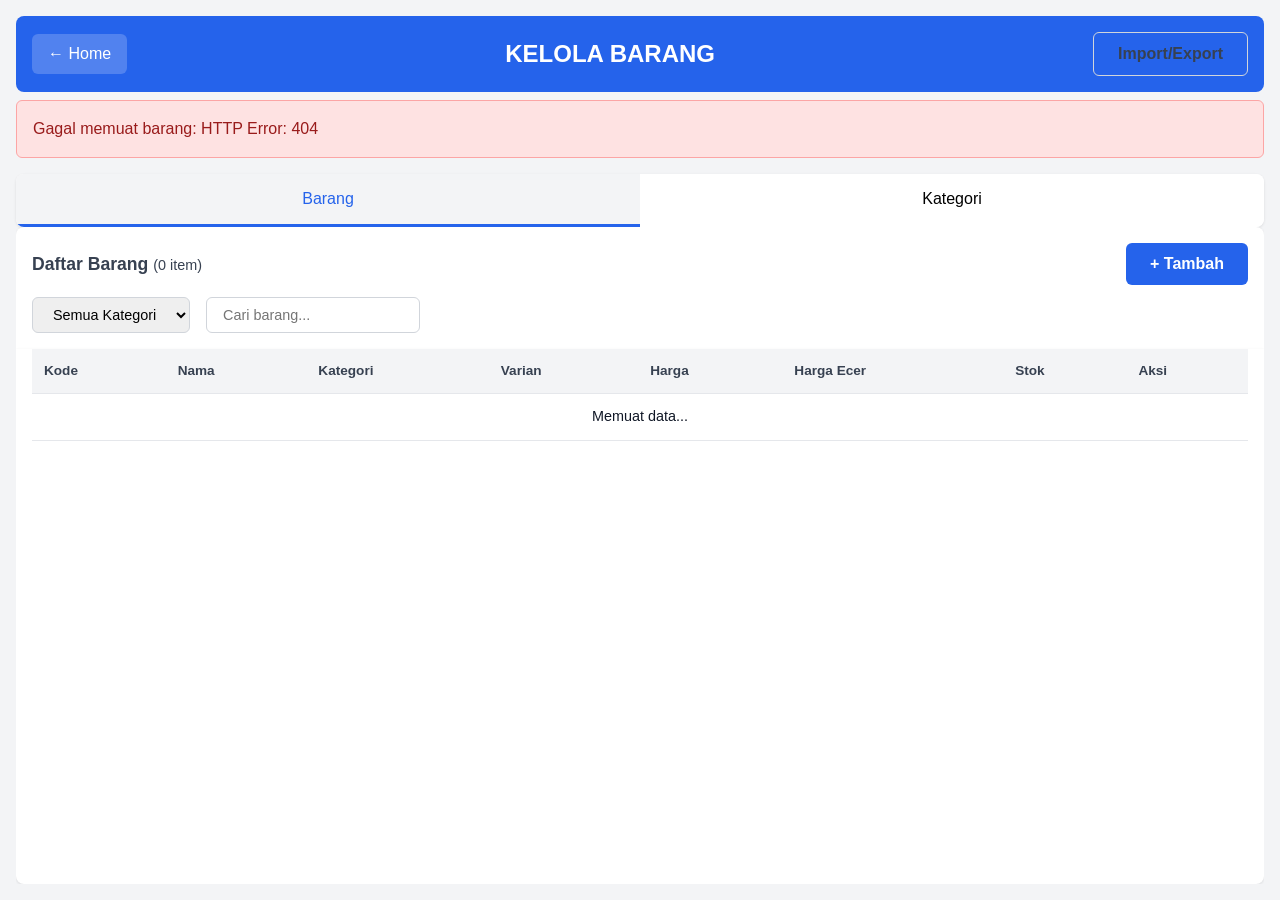
==== barang.html @ 543dd065 "Add files via upload" ====
<!DOCTYPE html>
<html lang="id">
<head>
    <meta charset="UTF-8">
    <meta name="viewport" content="width=device-width, initial-scale=1.0">
    <title>Kasir POS - Kelola Barang</title>
    <link rel="stylesheet" href="css/style.css">
</head>
<body>
    <div class="container barang-container">
        <!-- Fixed Header Section -->
        <div class="barang-fixed-header">
            <!-- Header -->
            <header>
                <div class="header-row">
                    <a href="index.html" class="btn-back">← Home</a>
                    <h1>KELOLA BARANG</h1>
                    <div class="header-actions">
                        <button class="btn btn-outline" onclick="Barang.showImportExport()">
                            Import/Export
                        </button>
                    </div>
                </div>
            </header>

            <!-- Alert Container -->
            <div id="alert-container"></div>

            <!-- Tabs -->
            <div class="tabs">
                <button class="tab-btn active" onclick="Barang.showTab('barang')">Barang</button>
                <button class="tab-btn" onclick="Barang.showTab('kategori')">Kategori</button>
            </div>
        </div>

        <!-- Tab Content: Barang -->
        <div id="tab-barang" class="tab-content barang-tab-content">
            <!-- Fixed Filter for Barang -->
            <div class="barang-tab-fixed">
                <div class="card-header">
                    <div class="card-header-row">
                        <h2>Daftar Barang <span id="barang-count" class="count-badge">(0 item)</span></h2>
                        <button class="btn btn-primary" onclick="Barang.showAddForm()">+ Tambah</button>
                    </div>
                </div>
                <!-- Filter -->
                <div class="filter-row">
                    <select id="filter-kategori" onchange="Barang.loadBarang()">
                        <option value="">Semua Kategori</option>
                    </select>
                    <input type="text" id="search-barang" placeholder="Cari barang..." oninput="Barang.filterBarang()">
                </div>
            </div>
            <!-- Scrollable Table -->
            <div class="barang-scrollable">
                <div class="table-container">
                    <table id="table-barang">
                        <thead>
                            <tr>
                                <th>Kode</th>
                                <th>Nama</th>
                                <th>Kategori</th>
                                <th>Varian</th>
                                <th>Harga</th>
                                <th>Harga Ecer</th>
                                <th>Stok</th>
                                <th>Aksi</th>
                            </tr>
                        </thead>
                        <tbody id="tbody-barang">
                            <tr><td colspan="8" class="text-center">Memuat data...</td></tr>
                        </tbody>
                    </table>
                </div>
            </div>
        </div>

        <!-- Tab Content: Kategori -->
        <div id="tab-kategori" class="tab-content barang-tab-content" style="display: none;">
            <!-- Fixed Header for Kategori -->
            <div class="barang-tab-fixed">
                <div class="card-header">
                    <div class="card-header-row">
                        <h2>Daftar Kategori</h2>
                        <button class="btn btn-primary" onclick="Barang.showAddKategori()">+ Tambah</button>
                    </div>
                </div>
            </div>
            <!-- Scrollable Table -->
            <div class="barang-scrollable">
                <div class="table-container">
                    <table id="table-kategori">
                        <thead>
                            <tr>
                                <th>ID</th>
                                <th>Nama Kategori</th>
                                <th>Aksi</th>
                            </tr>
                        </thead>
                        <tbody id="tbody-kategori">
                            <tr><td colspan="3" class="text-center">Memuat data...</td></tr>
                        </tbody>
                    </table>
                </div>
            </div>
        </div>
    </div>

    <!-- Modal: Add/Edit Barang -->
    <div id="modal-barang" class="modal" style="display: none;">
        <div class="modal-content modal-lg">
            <div class="modal-header">
                <h3 id="modal-barang-title">Tambah Barang</h3>
                <button class="modal-close" onclick="Barang.hideBarangForm()">&times;</button>
            </div>
            <div class="modal-body">
                <input type="hidden" id="barang-id">
                <div class="input-group">
                    <label>Kode Barang</label>
                    <input type="text" id="barang-kode" placeholder="Contoh: BRG001">
                </div>
                <div class="input-group">
                    <label>Nama Barang</label>
                    <input type="text" id="barang-nama" placeholder="Nama barang...">
                </div>
                <div class="input-group">
                    <label>Kategori</label>
                    <select id="barang-kategori">
                        <option value="">Pilih Kategori</option>
                    </select>
                </div>
                <div class="input-group">
                    <label>Harga (Utama)</label>
                    <input type="number" id="barang-harga" placeholder="Harga jual utama..." min="0">
                </div>
                <div class="input-group">
                    <label>Harga Ecer (Catatan Pribadi)</label>
                    <input type="number" id="barang-harga-ecer" placeholder="Harga ecer..." min="0" value="0">
                    <p class="text-muted">Harga ini hanya untuk catatan pribadi Anda</p>
                </div>
                <div class="input-group">
                    <label>Stok</label>
                    <input type="number" id="barang-stok" placeholder="Stok..." min="0" value="0">
                </div>
                
                <!-- Variant Section (visible only when adding new product) -->
                <div id="varian-section-add" class="varian-add-section" style="display: none;">
                    <hr>
                    <h4>Tambah Varian (Opsional)</h4>
                    <p class="text-muted">Tambahkan varian jika produk ini memiliki beberapa ukuran/jenis</p>
                    
                    <div id="varian-list-add">
                        <!-- Dynamic variant inputs will be added here -->
                    </div>
                    
                    <button type="button" class="btn btn-outline btn-sm" onclick="Barang.addVarianInput()">
                        + Tambah Varian
                    </button>
                </div>
            </div>
            <div class="modal-footer">
                <button class="btn btn-outline" onclick="Barang.hideBarangForm()">Batal</button>
                <button class="btn btn-primary" onclick="Barang.saveBarang()">Simpan</button>
            </div>
        </div>
    </div>

    <!-- Modal: Add/Edit Kategori -->
    <div id="modal-kategori" class="modal" style="display: none;">
        <div class="modal-content modal-sm">
            <div class="modal-header">
                <h3 id="modal-kategori-title">Tambah Kategori</h3>
                <button class="modal-close" onclick="Barang.hideKategoriForm()">&times;</button>
            </div>
            <div class="modal-body">
                <input type="hidden" id="kategori-id">
                <div class="input-group">
                    <label>Nama Kategori</label>
                    <input type="text" id="kategori-nama" placeholder="Nama kategori...">
                </div>
            </div>
            <div class="modal-footer">
                <button class="btn btn-outline" onclick="Barang.hideKategoriForm()">Batal</button>
                <button class="btn btn-primary" onclick="Barang.saveKategori()">Simpan</button>
            </div>
        </div>
    </div>

    <!-- Modal: Import/Export -->
    <div id="modal-import-export" class="modal" style="display: none;">
        <div class="modal-content">
            <div class="modal-header">
                <h3>Import / Export Barang</h3>
                <button class="modal-close" onclick="Barang.hideImportExport()">&times;</button>
            </div>
            <div class="modal-body">
                <div class="import-export-section">
                    <h4>Download Template Kosong</h4>
                    <p>Download template dengan header saja (tanpa data)</p>
                    <div class="btn-group">
                        <button class="btn btn-success" onclick="Barang.downloadTemplateEmptyCSV()">CSV Kosong</button>
                        <button class="btn btn-success" onclick="Barang.downloadTemplateEmptyExcel()">Excel Kosong</button>
                    </div>
                </div>
                <hr>
                <div class="import-export-section">
                    <h4>Download Template + Data</h4>
                    <p>Download template dengan data barang yang sudah ada</p>
                    <div class="btn-group">
                        <button class="btn btn-outline" onclick="Barang.downloadTemplateDataCSV()">CSV + Data</button>
                        <button class="btn btn-outline" onclick="Barang.downloadTemplateDataExcel()">Excel + Data</button>
                    </div>
                </div>
                <hr>
                <div class="import-export-section">
                    <h4>Export Data</h4>
                    <p>Download data barang lengkap dengan kolom update terakhir</p>
                    <div class="btn-group">
                        <button class="btn btn-outline" onclick="Barang.exportCSV()">Export CSV</button>
                        <button class="btn btn-outline" onclick="Barang.exportExcel()">Export Excel</button>
                    </div>
                </div>
                <hr>
                <div class="import-export-section">
                    <h4>Import Data</h4>
                    <p>Upload file CSV atau Excel dengan kolom: kode, nama, <strong>varian</strong>, harga, harga_ecer, stok, kategori</p>
                                        <p class="text-muted">Kosongkan kolom varian untuk produk tanpa varian. Lihat panduan di template Excel.</p>
                    <input type="file" id="import-file" accept=".csv,.xlsx,.xls">
                    <button class="btn btn-primary mt-1" onclick="Barang.importFile()">Import</button>
                </div>
            </div>
        </div>
    </div>

    <!-- Modal: Kelola Varian -->
    <div id="modal-varian" class="modal" style="display: none;">
        <div class="modal-content modal-lg">
            <div class="modal-header">
                <h3>Kelola Varian - <span id="varian-barang-nama"></span></h3>
                <button class="modal-close" onclick="Barang.hideVarianModal()">&times;</button>
            </div>
            <div class="modal-body">
                <input type="hidden" id="varian-barang-id">
                
                <!-- Form Tambah Varian -->
                <div class="card mb-1">
                    <div class="card-body">
                        <h4>Tambah Varian Baru</h4>
                        <div class="form-row">
                            <div class="input-group">
                                <label>Nama Varian</label>
                                <input type="text" id="new-varian-nama" placeholder="Contoh: 60ml, 120ml">
                            </div>
                            <div class="input-group">
                                <label>Harga</label>
                                <input type="number" id="new-varian-harga" placeholder="Harga" min="0">
                            </div>
                            <div class="input-group">
                                <label>Harga Ecer</label>
                                <input type="number" id="new-varian-harga-ecer" placeholder="Harga Ecer" min="0" value="0">
                            </div>
                            <div class="input-group">
                                <label>Stok</label>
                                <input type="number" id="new-varian-stok" placeholder="Stok" min="0" value="0">
                            </div>
                            <div class="input-group">
                                <label>&nbsp;</label>
                                <button class="btn btn-primary" onclick="Barang.addVarian()">+ Tambah</button>
                            </div>
                        </div>
                    </div>
                </div>
                
                <!-- Daftar Varian -->
                <h4>Daftar Varian</h4>
                <div class="table-container">
                    <table id="table-varian">
                        <thead>
                            <tr>
                                <th>Nama Varian</th>
                                <th>Harga</th>
                                <th>Harga Ecer</th>
                                <th>Stok</th>
                                <th>Aksi</th>
                            </tr>
                        </thead>
                        <tbody id="tbody-varian">
                            <tr><td colspan="5" class="text-center">Belum ada varian</td></tr>
                        </tbody>
                    </table>
                </div>
            </div>
            <div class="modal-footer">
                <button class="btn btn-outline" onclick="Barang.hideVarianModal()">Tutup</button>
            </div>
        </div>
    </div>

    <!-- JavaScript -->
    <script src="js/api.js"></script>
    <script src="js/barang.js"></script>
</body>
</html>
---- css/style.css ----
/* ============================================
   KASIR POS - Main Stylesheet
   ============================================ */

/* Reset & Base */
* {
    margin: 0;
    padding: 0;
    box-sizing: border-box;
}

:root {
    --primary: #2563eb;
    --primary-dark: #1d4ed8;
    --success: #16a34a;
    --danger: #dc2626;
    --warning: #f59e0b;
    --gray-100: #f3f4f6;
    --gray-200: #e5e7eb;
    --gray-300: #d1d5db;
    --gray-500: #6b7280;
    --gray-700: #374151;
    --gray-900: #111827;
    --white: #ffffff;
}

body {
    font-family: -apple-system, BlinkMacSystemFont, 'Segoe UI', Roboto, Oxygen, Ubuntu, sans-serif;
    background: var(--gray-100);
    color: var(--gray-900);
    line-height: 1.5;
}

/* ============================================
   Layout
   ============================================ */

.container {
    max-width: 1400px;
    margin: 0 auto;
    padding: 1rem;
}

header {
    background: var(--primary);
    color: var(--white);
    padding: 1rem;
    margin-bottom: 1rem;
    border-radius: 8px;
}

header h1 {
    font-size: 1.5rem;
    font-weight: 600;
}

.main-grid {
    display: grid;
    grid-template-columns: 1fr 400px;
    gap: 1rem;
}

@media (max-width: 900px) {
    .main-grid {
        grid-template-columns: 1fr;
    }
}

/* Kasir page layout */
.kasir-main {
    width: 100%;
}

.product-grid-full {
    grid-template-columns: repeat(auto-fill, minmax(140px, 1fr));
}

/* ============================================
   Sticky Layout - Kasir Page
   ============================================ */

.kasir-container {
    height: 100vh;
    display: flex;
    flex-direction: column;
    padding: 0;
    overflow: hidden;
}

.kasir-fixed-header {
    flex-shrink: 0;
    padding: 1rem;
    padding-bottom: 0;
    background: var(--gray-100);
}

.kasir-fixed-header header {
    margin-bottom: 0.5rem;
}

.kasir-filters {
    background: var(--white);
    border-radius: 8px 8px 0 0;
    box-shadow: 0 1px 3px rgba(0,0,0,0.1);
    padding: 1rem;
}

.kasir-filters .card-header {
    padding: 0;
    border: none;
    background: none;
    margin-bottom: 0.75rem;
}

.kasir-filters .category-filter,
.kasir-filters .search-box {
    margin-bottom: 0.5rem;
}

.kasir-filters .search-box:last-child {
    margin-bottom: 0;
}

.kasir-scrollable {
    flex: 1;
    overflow-y: auto;
    padding: 0 1rem;
    background: var(--white);
    margin: 0 1rem;
    box-shadow: 0 1px 3px rgba(0,0,0,0.1);
}

.kasir-scrollable .product-grid {
    padding: 1rem 0;
}

.kasir-fixed-bottom {
    flex-shrink: 0;
    padding: 1rem;
    padding-top: 0;
    background: var(--white);
    margin: 0 1rem 1rem 1rem;
    border-radius: 0 0 8px 8px;
    box-shadow: 0 1px 3px rgba(0,0,0,0.1);
}

/* ============================================
   Sticky Layout - Barang Page
   ============================================ */

.barang-container {
    height: 100vh;
    display: flex;
    flex-direction: column;
    padding: 0;
    overflow: hidden;
}

.barang-fixed-header {
    flex-shrink: 0;
    padding: 1rem;
    padding-bottom: 0;
    background: var(--gray-100);
}

.barang-fixed-header header {
    margin-bottom: 0.5rem;
}

.barang-fixed-header .tabs {
    margin-bottom: 0;
}

.barang-tab-content {
    flex: 1;
    flex-direction: column;
    overflow: hidden;
    margin: 0 1rem 1rem 1rem;
}

/* Tab barang visible by default, kategori hidden */
#tab-barang.barang-tab-content {
    display: flex;
}

#tab-kategori.barang-tab-content {
    display: none;
}

.barang-tab-fixed {
    flex-shrink: 0;
    background: var(--white);
    border-radius: 8px 8px 0 0;
    box-shadow: 0 1px 3px rgba(0,0,0,0.1);
    padding: 1rem;
}

.barang-tab-fixed .card-header {
    padding: 0;
    border: none;
    background: none;
    margin-bottom: 0.75rem;
}

.barang-tab-fixed .filter-row {
    margin-bottom: 0;
}

.barang-scrollable {
    flex: 1;
    overflow-y: auto;
    background: var(--white);
    padding: 0 1rem 1rem 1rem;
    border-radius: 0 0 8px 8px;
    box-shadow: 0 1px 3px rgba(0,0,0,0.1);
}

/* ============================================
   Sticky Layout - Riwayat Page
   ============================================ */

.riwayat-container {
    height: 100vh;
    display: flex;
    flex-direction: column;
    padding: 0;
    overflow: hidden;
}

.riwayat-fixed-header {
    flex-shrink: 0;
    padding: 1rem;
    padding-bottom: 0;
    background: var(--gray-100);
}

.riwayat-fixed-header header {
    margin-bottom: 0.5rem;
}

.riwayat-filters {
    background: var(--white);
    border-radius: 8px;
    box-shadow: 0 1px 3px rgba(0,0,0,0.1);
    padding: 1rem;
    margin-bottom: 0.5rem;
}

.riwayat-filters .filter-grid {
    margin-bottom: 0;
}

.riwayat-filters .input-group {
    margin-bottom: 0.5rem;
}

.riwayat-table-header {
    background: var(--white);
    border-radius: 8px 8px 0 0;
    box-shadow: 0 1px 3px rgba(0,0,0,0.1);
    padding: 1rem;
    margin: 0 1rem 0 1rem;
}

.riwayat-table-header h2 {
    font-size: 1.1rem;
    font-weight: 600;
    color: var(--gray-700);
}

.riwayat-scrollable {
    flex: 1;
    overflow-y: auto;
    background: var(--white);
    padding: 0 1rem 1rem 1rem;
    margin: 0 1rem 1rem 1rem;
    border-radius: 0 0 8px 8px;
    box-shadow: 0 1px 3px rgba(0,0,0,0.1);
    margin-top: 0;
}

/* Remove the duplicate fix rules */

/* ============================================
   Green Cart Button (has items)
   ============================================ */

.cart-float-btn.has-items {
    background: var(--success);
    animation: pulse-green 2s infinite;
}

.cart-float-btn.has-items:hover {
    background: #15803d;
}

@keyframes pulse-green {
    0% {
        box-shadow: 0 4px 12px rgba(22, 163, 74, 0.4);
    }
    50% {
        box-shadow: 0 4px 20px rgba(22, 163, 74, 0.6);
    }
    100% {
        box-shadow: 0 4px 12px rgba(22, 163, 74, 0.4);
    }
}

/* Floating Cart Button */
.cart-float-btn {
    position: fixed;
    bottom: 20px;
    right: 20px;
    width: 60px;
    height: 60px;
    border-radius: 50%;
    background: var(--primary);
    color: var(--white);
    border: none;
    font-size: 1.5rem;
    cursor: pointer;
    box-shadow: 0 4px 12px rgba(0, 0, 0, 0.3);
    z-index: 1000;
    display: flex;
    align-items: center;
    justify-content: center;
    transition: transform 0.2s, background 0.2s;
}

.cart-float-btn:hover {
    transform: scale(1.1);
    background: var(--primary-dark);
}

.cart-float-badge {
    position: absolute;
    top: -5px;
    right: -5px;
    background: var(--danger);
    color: var(--white);
    font-size: 0.8rem;
    font-weight: bold;
    min-width: 22px;
    height: 22px;
    border-radius: 11px;
    display: flex;
    align-items: center;
    justify-content: center;
    padding: 0 5px;
}

/* Cart Modal */
.cart-modal {
    align-items: flex-end;
    justify-content: flex-end;
}

.cart-modal-content {
    width: 400px;
    max-width: 100%;
    height: 100vh;
    max-height: 100vh;
    margin: 0;
    border-radius: 0;
    display: flex;
    flex-direction: column;
}

.cart-modal-content .modal-body {
    flex: 1;
    overflow-y: auto;
    display: flex;
    flex-direction: column;
}

.cart-modal-content .cart-items {
    flex: 1;
    overflow-y: auto;
}

@media (max-width: 500px) {
    .cart-modal-content {
        width: 100%;
    }
    
    .cart-float-btn {
        bottom: 15px;
        right: 15px;
        width: 55px;
        height: 55px;
    }
}

/* ============================================
   Cards
   ============================================ */

.card {
    background: var(--white);
    border-radius: 8px;
    box-shadow: 0 1px 3px rgba(0,0,0,0.1);
    overflow: hidden;
}

.card-header {
    padding: 1rem;
    border-bottom: 1px solid var(--gray-200);
    background: var(--gray-100);
}

.card-header h2 {
    font-size: 1.1rem;
    font-weight: 600;
    color: var(--gray-700);
}

.card-body {
    padding: 1rem;
}

/* Danger card styling */
.card-danger {
    border: 2px solid var(--danger);
}

.card-danger .card-header {
    background: #fff5f5;
    border-bottom-color: var(--danger);
}

.card-danger .card-header h2 {
    color: var(--danger);
}

.text-danger {
    color: var(--danger);
}

.text-warning {
    color: #e67e22;
}

/* ============================================
   Product Grid
   ============================================ */

.product-grid {
    display: grid;
    grid-template-columns: repeat(auto-fill, minmax(150px, 1fr));
    gap: 0.75rem;
}

.product-item {
    background: var(--white);
    border: 2px solid var(--gray-200);
    border-radius: 8px;
    padding: 1rem;
    cursor: pointer;
    transition: all 0.2s;
    text-align: center;
}

.product-item:hover {
    border-color: var(--primary);
    transform: translateY(-2px);
    box-shadow: 0 4px 12px rgba(37, 99, 235, 0.15);
}

.product-item.out-of-stock {
    opacity: 0.5;
    cursor: not-allowed;
}

.product-item.has-varian {
    border-color: var(--secondary);
    background: linear-gradient(135deg, var(--white) 0%, #f0f9ff 100%);
}

.product-name {
    font-weight: 600;
    font-size: 0.95rem;
    margin-bottom: 0.5rem;
    color: var(--gray-900);
}

.product-price {
    color: var(--primary);
    font-weight: 700;
    font-size: 1rem;
}

.product-stock {
    font-size: 0.75rem;
    color: var(--gray-500);
    margin-top: 0.25rem;
}

/* ============================================
   Cart
   ============================================ */

.cart-items {
    max-height: 300px;
    overflow-y: auto;
}

.cart-item {
    display: flex;
    justify-content: space-between;
    align-items: center;
    padding: 0.75rem 0;
    border-bottom: 1px solid var(--gray-200);
}

.cart-item:last-child {
    border-bottom: none;
}

.cart-item-info {
    flex: 1;
}

.cart-item-name {
    font-weight: 500;
    font-size: 0.9rem;
}

.cart-item-price {
    font-size: 0.8rem;
    color: var(--gray-500);
    display: flex;
    align-items: center;
    gap: 0.25rem;
}

.cart-item-catatan {
    font-size: 0.75rem;
    color: var(--secondary);
    margin-top: 0.15rem;
    font-style: italic;
}

.btn-edit-price {
    background: none;
    border: none;
    cursor: pointer;
    font-size: 0.75rem;
    color: var(--primary);
    padding: 0.1rem 0.25rem;
    border-radius: 3px;
}

.btn-edit-price:hover {
    background: var(--gray-100);
}

.btn-remove {
    background: none;
    border: none;
    cursor: pointer;
    font-size: 1.2rem;
    color: var(--danger);
    padding: 0.1rem 0.25rem;
    margin-left: 0.5rem;
}

.btn-remove:hover {
    background: #fee;
    border-radius: 3px;
}

/* Quick Add Tabs */
.quick-add-tabs {
    display: flex;
    gap: 0.5rem;
    margin-bottom: 1rem;
}

.quick-add-tabs .tab-btn {
    flex: 1;
    padding: 0.5rem;
    border: 1px solid var(--gray-300);
    background: var(--gray-100);
    cursor: pointer;
    border-radius: 4px;
    font-size: 0.9rem;
}

.quick-add-tabs .tab-btn.active {
    background: var(--primary);
    color: white;
    border-color: var(--primary);
}

.quick-product-list {
    max-height: 200px;
    overflow-y: auto;
    border: 1px solid var(--gray-200);
    border-radius: 4px;
}

.quick-product-item {
    padding: 0.5rem 0.75rem;
    cursor: pointer;
    display: flex;
    justify-content: space-between;
    align-items: center;
    border-bottom: 1px solid var(--gray-100);
}

.quick-product-item:last-child {
    border-bottom: none;
}

.quick-product-item:hover {
    background: var(--gray-50);
}

.quick-product-item.selected {
    background: var(--primary);
    color: white;
}

.quick-product-item .product-name {
    font-weight: 500;
}

.quick-product-item .product-price {
    font-size: 0.85rem;
    color: var(--gray-500);
}

.quick-product-item.selected .product-price {
    color: rgba(255,255,255,0.8);
}

.cart-item-qty {
    display: flex;
    align-items: center;
    gap: 0.5rem;
}

.qty-btn {
    width: 28px;
    height: 28px;
    border: 1px solid var(--gray-300);
    background: var(--white);
    border-radius: 4px;
    cursor: pointer;
    font-weight: 600;
    display: flex;
    align-items: center;
    justify-content: center;
}

.qty-btn:hover {
    background: var(--gray-100);
}

.qty-value {
    min-width: 24px;
    text-align: center;
    font-weight: 600;
}

.cart-item-subtotal {
    min-width: 80px;
    text-align: right;
    font-weight: 600;
    color: var(--gray-700);
}

.cart-empty {
    text-align: center;
    padding: 2rem;
    color: var(--gray-500);
}

/* ============================================
   Cart Summary
   ============================================ */

.cart-summary {
    border-top: 2px solid var(--gray-200);
    padding-top: 1rem;
    margin-top: 1rem;
}

.summary-row {
    display: flex;
    justify-content: space-between;
    margin-bottom: 0.5rem;
}

.summary-row.total {
    font-size: 1.25rem;
    font-weight: 700;
    color: var(--primary);
    padding-top: 0.5rem;
    border-top: 1px solid var(--gray-200);
}

/* ============================================
   Payment Section
   ============================================ */

.payment-section {
    margin-top: 1rem;
    padding-top: 1rem;
    border-top: 1px solid var(--gray-200);
}

.input-group {
    margin-bottom: 0.75rem;
}

.input-group label {
    display: block;
    font-size: 0.85rem;
    font-weight: 500;
    margin-bottom: 0.25rem;
    color: var(--gray-700);
}

.input-group input {
    width: 100%;
    padding: 0.75rem;
    border: 1px solid var(--gray-300);
    border-radius: 6px;
    font-size: 1rem;
}

.input-group input:focus {
    outline: none;
    border-color: var(--primary);
    box-shadow: 0 0 0 3px rgba(37, 99, 235, 0.1);
}

.kembalian-display {
    background: var(--gray-100);
    padding: 0.75rem;
    border-radius: 6px;
    text-align: center;
}

.kembalian-label {
    font-size: 0.85rem;
    color: var(--gray-500);
}

.kembalian-value {
    font-size: 1.5rem;
    font-weight: 700;
    color: var(--success);
}

.kembalian-value.minus {
    color: var(--danger);
}

/* ============================================
   Buttons
   ============================================ */

.btn {
    padding: 0.75rem 1.5rem;
    border: none;
    border-radius: 6px;
    font-size: 1rem;
    font-weight: 600;
    cursor: pointer;
    transition: all 0.2s;
    display: inline-flex;
    align-items: center;
    justify-content: center;
    gap: 0.5rem;
}

.btn-primary {
    background: var(--primary);
    color: var(--white);
}

.btn-primary:hover {
    background: var(--primary-dark);
}

.btn-success {
    background: var(--success);
    color: var(--white);
}

.btn-success:hover {
    background: #15803d;
}

.btn-danger {
    background: var(--danger);
    color: var(--white);
}

.btn-danger:hover {
    background: #b91c1c;
}

.btn-block {
    width: 100%;
}

.btn:disabled {
    opacity: 0.5;
    cursor: not-allowed;
}

.btn-group {
    display: flex;
    gap: 0.5rem;
    margin-top: 0.75rem;
}

/* ============================================
   Search Box
   ============================================ */

.search-box {
    margin-bottom: 1rem;
}

.search-box input {
    width: 100%;
    padding: 0.75rem 1rem;
    border: 1px solid var(--gray-300);
    border-radius: 6px;
    font-size: 1rem;
}

.search-box input:focus {
    outline: none;
    border-color: var(--primary);
}

/* ============================================
   Messages & Alerts
   ============================================ */

.alert {
    padding: 1rem;
    border-radius: 6px;
    margin-bottom: 1rem;
}

.alert-success {
    background: #dcfce7;
    color: #166534;
    border: 1px solid #86efac;
}

.alert-error {
    background: #fee2e2;
    color: #991b1b;
    border: 1px solid #fca5a5;
}

/* ============================================
   Loading State
   ============================================ */

.loading {
    text-align: center;
    padding: 2rem;
    color: var(--gray-500);
}

/* ============================================
   VARIANT SELECTION STYLES
   ============================================ */

.varian-list {
    display: flex;
    flex-direction: column;
    gap: 0.5rem;
}

.varian-option {
    display: flex;
    justify-content: space-between;
    align-items: center;
    padding: 1rem;
    background: var(--gray-100);
    border: 2px solid var(--gray-200);
    border-radius: 8px;
    cursor: pointer;
    transition: all 0.2s;
}

.varian-option:hover {
    border-color: var(--primary);
    background: var(--white);
}

.varian-name {
    font-weight: 600;
    font-size: 1rem;
}

.varian-price {
    font-weight: 700;
    color: var(--primary);
    font-size: 1rem;
}

.varian-stock {
    font-size: 0.85rem;
    color: var(--gray-600);
}

/* Badge styles */
.badge {
    display: inline-block;
    padding: 0.2rem 0.5rem;
    border-radius: 4px;
    font-size: 0.75rem;
    font-weight: 600;
}

.badge-info {
    background: var(--secondary);
    color: var(--white);
}

.badge-success {
    background: var(--success);
    color: var(--white);
}

.count-badge {
    font-size: 0.9rem;
    font-weight: normal;
    color: var(--secondary);
}

/* Form row for horizontal layout */
.form-row {
    display: flex;
    flex-wrap: wrap;
    gap: 0.75rem;
    align-items: flex-end;
}

.form-row .input-group {
    flex: 1;
    min-width: 120px;
}

/* Variant row in table */
.varian-row {
    background: var(--gray-100);
    font-size: 0.9rem;
}

.varian-row td {
    padding-top: 0.4rem !important;
    padding-bottom: 0.4rem !important;
    color: var(--gray-700);
}

.product-row.has-varian {
    border-bottom: none;
}

/* Variant toggle button */
.varian-toggle {
    display: inline-flex;
    align-items: center;
    gap: 0.25rem;
    padding: 0.2rem 0.4rem;
    border-radius: 4px;
    transition: background 0.2s;
}

.varian-toggle:hover {
    background: var(--gray-200);
}

.varian-main {
    background: var(--primary);
    color: white;
}

.varian-main:hover {
    background: var(--primary-dark);
    color: white;
}

.varian-main .varian-price,
.varian-main .varian-stock {
    color: white;
}

/* Variant input row for add form */
.varian-input-row {
    background: var(--gray-100);
    padding: 0.75rem;
    border-radius: 8px;
    margin-bottom: 0.75rem;
}

.varian-add-section {
    margin-top: 1rem;
}

.varian-add-section h4 {
    margin-bottom: 0.5rem;
}

/* ============================================
   PRINT STYLES - 58mm Thermal Receipt
   Optimized for Bluetooth thermal printer
   Paper width: 58mm (printable ~48mm)
   ============================================ */

@media print {
    /* Reset and hide everything except receipt */
    * {
        margin: 0 !important;
        padding: 0 !important;
        box-sizing: border-box !important;
    }
    
    html, body {
        width: 48mm !important;
        height: auto !important;
        min-height: auto !important;
        margin: 0 !important;
        padding: 0 !important;
        background: white !important;
        overflow: visible !important;
    }
    
    /* Reset sticky containers for print */
    .kasir-container,
    .barang-container,
    .riwayat-container,
    .container {
        height: auto !important;
        min-height: auto !important;
        overflow: visible !important;
        display: block !important;
        padding: 0 !important;
        margin: 0 !important;
    }
    
    body * {
        visibility: hidden !important;
        position: absolute !important;
        left: -9999px !important;
    }
    
    #receipt-area,
    #receipt-area * {
        visibility: visible !important;
        position: static !important;
        left: auto !important;
    }
    
    #receipt-area {
        display: block !important;
        width: 48mm !important;
        max-width: 48mm !important;
        margin: 0 !important;
        padding: 1mm 2mm !important;
        font-size: 28pt !important;
        font-family: 'Courier New', 'Lucida Console', monospace !important;
        line-height: 1.4 !important;
        color: #000 !important;
        background: white !important;
        overflow: visible !important;
    }
    
    /* Page settings for 58mm continuous paper */
    @page {
        size: 58mm auto;
        margin: 0 !important;
        padding: 0 !important;
    }
    
    /* Prevent page breaks */
    #receipt-area,
    #receipt-area * {
        page-break-inside: avoid !important;
        page-break-before: avoid !important;
        page-break-after: avoid !important;
        break-inside: avoid !important;
        break-before: avoid !important;
        break-after: avoid !important;
    }
    
    /* Receipt container */
    .receipt {
        width: 100% !important;
        max-width: 44mm !important;
        margin: 0 !important;
        padding: 0 !important;
        font-size: 28pt !important;
    }
    
    /* Receipt header */
    .receipt-header {
        text-align: center !important;
        margin-bottom: 3mm !important;
        padding-bottom: 2mm !important;
        border-bottom: 1px dashed #000 !important;
    }
    
    .receipt-header h3 {
        font-size: 36pt !important;
        font-weight: bold !important;
        margin: 0 0 2mm 0 !important;
        line-height: 1.4 !important;
    }
    
    .receipt-header p {
        font-size: 30pt !important;
        margin: 0 !important;
        line-height: 1.4 !important;
    }
    
    /* Receipt items */
    .receipt-items {
        margin: 2mm 0 !important;
        padding: 0 !important;
    }
    
    .receipt-item {
        display: flex !important;
        justify-content: space-between !important;
        font-size: 30pt !important;
        margin-bottom: 2mm !important;
        line-height: 1.5 !important;
        word-wrap: break-word !important;
    }
    
    .receipt-item-name {
        flex: 1 !important;
        max-width: 22mm !important;
        overflow: hidden !important;
        text-overflow: ellipsis !important;
        white-space: nowrap !important;
    }
    
    .receipt-item-detail {
        font-size: 27pt !important;
        color: #333 !important;
        margin-bottom: 2mm !important;
        padding-left: 2mm !important;
        line-height: 1.4 !important;
    }
    
    /* Divider */
    .receipt-divider {
        border: none !important;
        border-top: 1px dashed #000 !important;
        margin: 2mm 0 !important;
        height: 0 !important;
    }
    
    /* Receipt total */
    .receipt-total {
        display: flex !important;
        justify-content: space-between !important;
        font-weight: bold !important;
        font-size: 33pt !important;
        margin: 2mm 0 !important;
        line-height: 1.5 !important;
    }
    
    /* Receipt row (No & Tanggal) */
    .receipt-row {
        display: flex !important;
        justify-content: space-between !important;
        font-size: 27pt !important;
        margin-bottom: 2mm !important;
        line-height: 1.4 !important;
    }
    
    /* Receipt footer */
    .receipt-footer {
        text-align: center !important;
        margin-top: 3mm !important;
        padding-top: 2mm !important;
        border-top: 1px dashed #000 !important;
        font-size: 30pt !important;
        line-height: 1.5 !important;
    }
    
    .receipt-footer p {
        margin: 0 !important;
    }
}

/* Receipt area hidden on screen, only visible when printing */
#receipt-area {
    display: none;
    visibility: hidden;
    position: absolute;
    left: -9999px;
}

/* ============================================
   HOME PAGE
   ============================================ */

.header-subtitle {
    font-size: 0.9rem;
    opacity: 0.9;
    margin-top: 0.25rem;
}

.home-menu {
    display: grid;
    grid-template-columns: repeat(auto-fit, minmax(200px, 1fr));
    gap: 1rem;
    margin-top: 2rem;
}

.menu-card {
    background: var(--white);
    border-radius: 12px;
    padding: 2rem;
    text-align: center;
    text-decoration: none;
    color: var(--gray-900);
    box-shadow: 0 2px 8px rgba(0,0,0,0.1);
    transition: all 0.3s;
    border: 2px solid transparent;
}

.menu-card:hover {
    transform: translateY(-4px);
    box-shadow: 0 8px 24px rgba(0,0,0,0.15);
    border-color: var(--primary);
}

.menu-icon {
    font-size: 3rem;
    margin-bottom: 1rem;
}

.menu-title {
    font-size: 1.25rem;
    font-weight: 700;
    margin-bottom: 0.5rem;
}

.menu-desc {
    font-size: 0.85rem;
    color: var(--gray-500);
}

.menu-kasir:hover { border-color: var(--success); }
.menu-barang:hover { border-color: var(--warning); }
.menu-riwayat:hover { border-color: var(--primary); }
.menu-pengaturan:hover { border-color: var(--gray-500); }
.menu-print:hover { border-color: #8b5cf6; }

.home-status {
    margin-top: 2rem;
    text-align: center;
}

.status-item {
    display: inline-flex;
    align-items: center;
    gap: 0.5rem;
    padding: 0.5rem 1rem;
    background: var(--white);
    border-radius: 20px;
    font-size: 0.85rem;
}

.status-dot {
    width: 10px;
    height: 10px;
    border-radius: 50%;
}

.status-dot.online { background: var(--success); }
.status-dot.offline { background: var(--danger); }

/* ============================================
   HEADER ROW
   ============================================ */

.header-row {
    display: flex;
    justify-content: space-between;
    align-items: center;
}

.btn-back {
    color: var(--white);
    text-decoration: none;
    font-weight: 500;
    padding: 0.5rem 1rem;
    background: rgba(255,255,255,0.2);
    border-radius: 6px;
    transition: background 0.2s;
}

.btn-back:hover {
    background: rgba(255,255,255,0.3);
}

.header-actions {
    display: flex;
    gap: 0.5rem;
}

/* ============================================
   MODALS
   ============================================ */

.modal {
    position: fixed;
    top: 0;
    left: 0;
    width: 100%;
    height: 100%;
    background: rgba(0,0,0,0.5);
    display: flex;
    align-items: center;
    justify-content: center;
    z-index: 1000;
}

.modal-content {
    background: var(--white);
    border-radius: 12px;
    width: 90%;
    max-width: 500px;
    max-height: 90vh;
    overflow-y: auto;
    box-shadow: 0 20px 60px rgba(0,0,0,0.3);
}

.modal-content.modal-sm {
    max-width: 350px;
}

.modal-content.modal-lg {
    max-width: 700px;
}

.modal-header {
    display: flex;
    justify-content: space-between;
    align-items: center;
    padding: 1rem;
    border-bottom: 1px solid var(--gray-200);
}

.modal-header h3 {
    font-size: 1.1rem;
    font-weight: 600;
}

.modal-close {
    background: none;
    border: none;
    font-size: 1.5rem;
    cursor: pointer;
    color: var(--gray-500);
    padding: 0;
    line-height: 1;
}

.modal-close:hover {
    color: var(--gray-900);
}

.modal-body {
    padding: 1rem;
}

.modal-footer {
    padding: 1rem;
    border-top: 1px solid var(--gray-200);
    display: flex;
    justify-content: flex-end;
    gap: 0.5rem;
}

/* ============================================
   TABS
   ============================================ */

.tabs {
    display: flex;
    gap: 0;
    margin-bottom: 1rem;
    background: var(--white);
    border-radius: 8px;
    overflow: hidden;
    box-shadow: 0 1px 3px rgba(0,0,0,0.1);
}

.tab-btn {
    flex: 1;
    padding: 1rem;
    border: none;
    background: var(--white);
    cursor: pointer;
    font-weight: 500;
    font-size: 1rem;
    transition: all 0.2s;
    border-bottom: 3px solid transparent;
}

.tab-btn:hover {
    background: var(--gray-100);
}

.tab-btn.active {
    background: var(--gray-100);
    border-bottom-color: var(--primary);
    color: var(--primary);
}

.tab-content {
    display: block;
}

/* ============================================
   TABLES
   ============================================ */

.table-container {
    overflow-x: auto;
}

table {
    width: 100%;
    border-collapse: collapse;
}

th, td {
    padding: 0.75rem;
    text-align: left;
    border-bottom: 1px solid var(--gray-200);
}

th {
    background: var(--gray-100);
    font-weight: 600;
    font-size: 0.85rem;
    color: var(--gray-700);
}

td {
    font-size: 0.9rem;
}

tr:hover td {
    background: var(--gray-50);
}

.text-center {
    text-align: center;
}

.text-right {
    text-align: right;
}

/* ============================================
   FILTER & FORM ELEMENTS
   ============================================ */

.filter-row {
    display: flex;
    gap: 1rem;
    margin-bottom: 1rem;
    flex-wrap: wrap;
}

.filter-row select,
.filter-row input {
    padding: 0.5rem 1rem;
    border: 1px solid var(--gray-300);
    border-radius: 6px;
    font-size: 0.9rem;
}

.filter-grid {
    display: grid;
    grid-template-columns: repeat(auto-fit, minmax(150px, 1fr));
    gap: 1rem;
}

.filter-actions {
    display: flex;
    gap: 0.5rem;
    align-items: flex-end;
}

.category-filter {
    margin-bottom: 1rem;
}

.category-filter select {
    width: 100%;
    padding: 0.5rem 1rem;
    border: 1px solid var(--gray-300);
    border-radius: 6px;
    font-size: 0.9rem;
}

.input-group select {
    width: 100%;
    padding: 0.75rem;
    border: 1px solid var(--gray-300);
    border-radius: 6px;
    font-size: 1rem;
}

.input-group select:focus {
    outline: none;
    border-color: var(--primary);
}

/* ============================================
   BUTTON VARIANTS
   ============================================ */

.btn-outline {
    background: transparent;
    border: 1px solid var(--gray-300);
    color: var(--gray-700);
}

.btn-outline:hover {
    background: var(--gray-100);
    border-color: var(--gray-400);
}

.btn-sm {
    padding: 0.4rem 0.75rem;
    font-size: 0.85rem;
}

/* ============================================
   CARD VARIANTS
   ============================================ */

.card-header-row {
    display: flex;
    justify-content: space-between;
    align-items: center;
}

/* ============================================
   SETTINGS PAGE
   ============================================ */

.settings-grid {
    display: grid;
    grid-template-columns: repeat(auto-fit, minmax(300px, 1fr));
    gap: 1rem;
}

.receipt-preview {
    background: #fff;
    border: 1px dashed var(--gray-300);
    padding: 1rem;
    font-family: 'Courier New', monospace;
    font-size: 0.8rem;
    max-width: 200px;
    margin: 0 auto;
}

.preview-header {
    text-align: center;
    margin-bottom: 0.5rem;
}

.preview-header h3 {
    font-size: 0.9rem;
    margin-bottom: 0.25rem;
}

.preview-header p {
    font-size: 0.7rem;
    margin: 0;
    color: var(--gray-500);
}

.preview-divider {
    border-top: 1px dashed var(--gray-300);
    margin: 0.5rem 0;
}

.preview-body {
    font-size: 0.75rem;
}

.preview-body p {
    margin: 0.25rem 0;
}

.preview-footer {
    text-align: center;
    font-size: 0.7rem;
    color: var(--gray-500);
}

.import-export-section {
    margin-bottom: 1rem;
}

.import-export-section h4 {
    margin-bottom: 0.5rem;
}

.import-export-section p {
    font-size: 0.85rem;
    color: var(--gray-500);
    margin-bottom: 0.5rem;
}

/* ============================================
   UTILITIES
   ============================================ */

.mt-1 { margin-top: 1rem; }
.mb-1 { margin-bottom: 1rem; }
.text-muted { color: var(--gray-500); font-size: 0.85rem; }

hr {
    border: none;
    border-top: 1px solid var(--gray-200);
    margin: 1rem 0;
}

/* ============================================
   QTY SELECTION MODAL
   ============================================ */

.qty-select-product {
    text-align: center;
    padding: 1rem;
    background: var(--gray-100);
    border-radius: 8px;
    margin-bottom: 1.5rem;
}

.product-name-large {
    font-size: 1.25rem;
    font-weight: 600;
    color: var(--gray-900);
    margin-bottom: 0.5rem;
}

.product-price-large {
    font-size: 1.1rem;
    font-weight: 700;
    color: var(--primary);
}

.qty-selector {
    display: flex;
    justify-content: center;
    align-items: center;
    gap: 1rem;
    margin-bottom: 1rem;
}

.qty-btn-large {
    width: 50px;
    height: 50px;
    border: 2px solid var(--gray-300);
    background: var(--white);
    border-radius: 8px;
    cursor: pointer;
    font-size: 1.5rem;
    font-weight: 600;
    display: flex;
    align-items: center;
    justify-content: center;
    transition: all 0.2s;
}

.qty-btn-large:hover {
    background: var(--gray-100);
    border-color: var(--primary);
}

.qty-btn-large:active {
    background: var(--primary);
    color: var(--white);
    border-color: var(--primary);
}

.qty-input-large {
    width: 80px;
    height: 50px;
    text-align: center;
    font-size: 1.5rem;
    font-weight: 600;
    border: 2px solid var(--gray-300);
    border-radius: 8px;
}

.qty-input-large:focus {
    outline: none;
    border-color: var(--primary);
}

.subtotal-display {
    text-align: center;
    font-size: 1.1rem;
    font-weight: 600;
    color: var(--success);
    padding: 0.75rem;
    background: #dcfce7;
    border-radius: 8px;
}

/* Remove number input arrows for qty selector */
.qty-input-large::-webkit-outer-spin-button,
.qty-input-large::-webkit-inner-spin-button {
    -webkit-appearance: none;
    margin: 0;
}

.qty-input-large[type=number] {
    -moz-appearance: textfield;
}

/* ============================================
   PRINT METHOD SELECTION MODAL
   ============================================ */

.print-method-info {
    text-align: center;
    font-size: 1.1rem;
    font-weight: 600;
    padding: 0.75rem;
    background: var(--gray-100);
    border-radius: 8px;
    margin-bottom: 1rem;
}

.print-method-options {
    display: flex;
    flex-direction: column;
    gap: 0.75rem;
}

.btn-print-method {
    display: flex;
    flex-direction: column;
    align-items: center;
    padding: 1rem;
    border: 2px solid var(--gray-300);
    border-radius: 12px;
    background: white;
    cursor: pointer;
    transition: all 0.2s;
}

.btn-print-method:hover {
    border-color: var(--primary);
    background: var(--gray-50);
}

.btn-print-method .icon {
    font-size: 2rem;
    margin-bottom: 0.5rem;
}

.btn-print-method .label {
    font-size: 1rem;
    font-weight: 600;
    color: var(--gray-800);
}

.btn-print-method .desc {
    font-size: 0.8rem;
    color: var(--gray-500);
    margin-top: 0.25rem;
}

.btn-print-method.btn-print-station {
    border-color: var(--primary);
    background: rgba(59, 130, 246, 0.05);
}

.btn-print-method.btn-print-station:hover {
    background: rgba(59, 130, 246, 0.1);
}
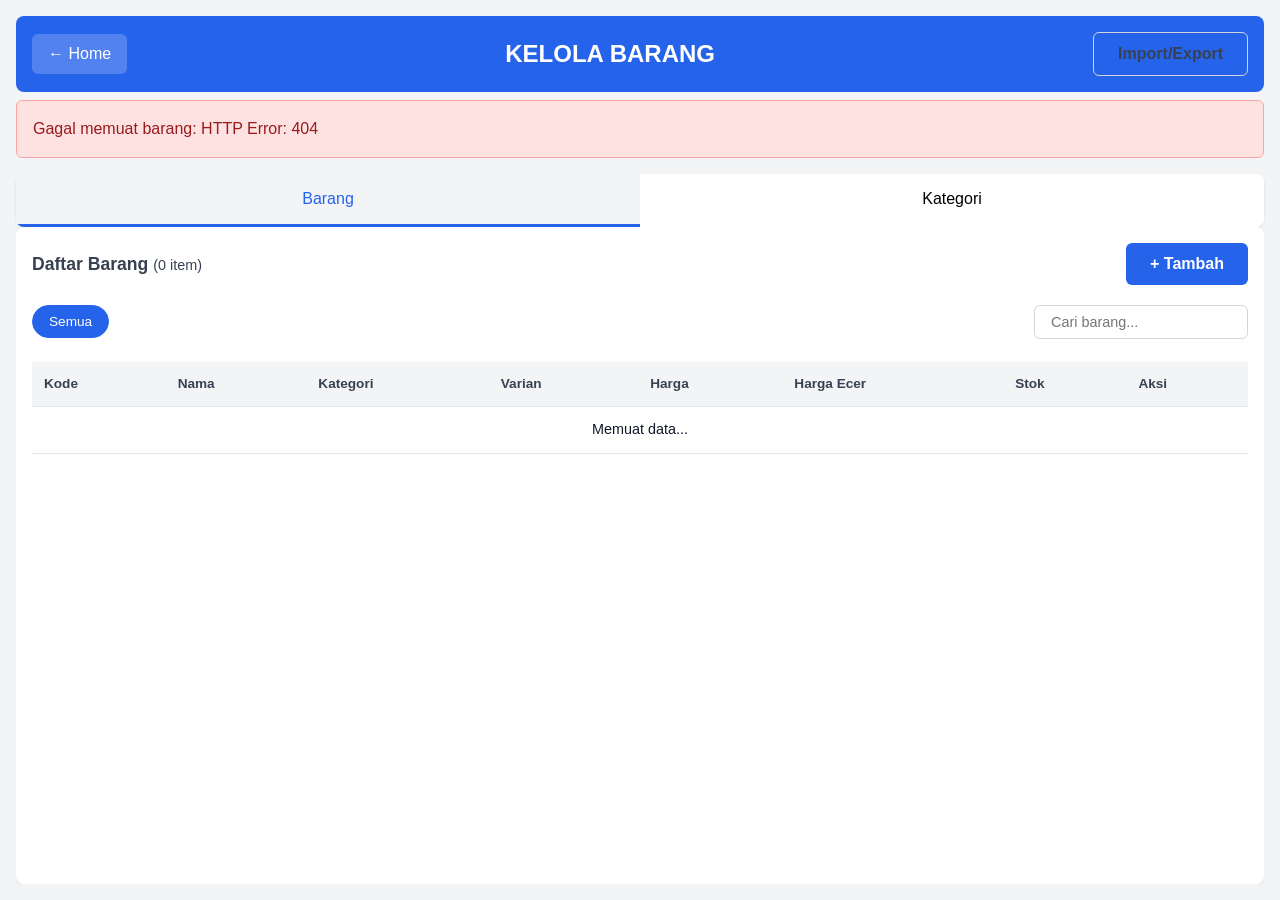
==== commit 033c33a7: "Add files via upload" ====
--- a/barang.html
+++ b/barang.html
@@ -45,9 +45,10 @@
                 </div>
                 <!-- Filter -->
                 <div class="filter-row">
-                    <select id="filter-kategori" onchange="Barang.loadBarang()">
-                        <option value="">Semua Kategori</option>
-                    </select>
+                    <div class="category-chips-container" id="category-chips">
+                        <button class="category-chip active" data-id="" onclick="Barang.filterByKategori('')">Semua</button>
+                        <!-- Category chips will be rendered by JS -->
+                    </div>
                     <input type="text" id="search-barang" placeholder="Cari barang..." oninput="Barang.filterBarang()">
                 </div>
             </div>
--- a/css/style.css
+++ b/css/style.css
@@ -872,6 +872,71 @@
 }
 
 /* ============================================
+   CATEGORY CHIPS (Horizontal Scrollable)
+   ============================================ */
+
+.category-chips-container {
+    display: flex;
+    gap: 0.5rem;
+    overflow-x: auto;
+    padding: 0.5rem 0;
+    -webkit-overflow-scrolling: touch;
+    scrollbar-width: thin;
+    flex: 1;
+    min-width: 0;
+}
+
+.category-chips-container::-webkit-scrollbar {
+    height: 4px;
+}
+
+.category-chips-container::-webkit-scrollbar-track {
+    background: var(--gray-200);
+    border-radius: 2px;
+}
+
+.category-chips-container::-webkit-scrollbar-thumb {
+    background: var(--gray-400);
+    border-radius: 2px;
+}
+
+.category-chip {
+    flex-shrink: 0;
+    padding: 0.5rem 1rem;
+    border: 1px solid var(--gray-300);
+    border-radius: 20px;
+    background: var(--white);
+    cursor: pointer;
+    font-size: 0.85rem;
+    font-weight: 500;
+    color: var(--gray-700);
+    transition: all 0.2s;
+    white-space: nowrap;
+}
+
+.category-chip:hover {
+    border-color: var(--primary);
+    color: var(--primary);
+}
+
+.category-chip.active {
+    background: var(--primary);
+    border-color: var(--primary);
+    color: var(--white);
+}
+
+@media (max-width: 768px) {
+    .category-chips-container {
+        padding: 0.25rem 0;
+    }
+    
+    .category-chip {
+        padding: 0.4rem 0.75rem;
+        font-size: 0.8rem;
+    }
+}
+
+/* ============================================
    VARIANT SELECTION STYLES
    ============================================ */
 
@@ -1481,14 +1546,16 @@
     gap: 1rem;
     margin-bottom: 1rem;
     flex-wrap: wrap;
+    align-items: center;
 }
 
 .filter-row select,
-.filter-row input {
+.filter-row input[type="text"] {
     padding: 0.5rem 1rem;
     border: 1px solid var(--gray-300);
     border-radius: 6px;
     font-size: 0.9rem;
+    min-width: 150px;
 }
 
 .filter-grid {
@@ -1513,6 +1580,36 @@
     border: 1px solid var(--gray-300);
     border-radius: 6px;
     font-size: 0.9rem;
+}
+
+/* Fix for filter-row select dropdown scroll */
+.filter-row select {
+    min-height: 40px;
+}
+
+.filter-row select option {
+    padding: 0.5rem;
+}
+
+/* Make sure select dropdowns have scroll */
+select {
+    overflow-y: auto;
+}
+
+/* Mobile: ensure native select picker shows all options */
+@media (max-width: 768px) {
+    .filter-row select,
+    .category-filter select,
+    .input-group select {
+        -webkit-appearance: none;
+        -moz-appearance: none;
+        appearance: none;
+        background-image: url("data:image/svg+xml,%3Csvg xmlns='http://www.w3.org/2000/svg' width='12' height='12' viewBox='0 0 12 12'%3E%3Cpath fill='%23333' d='M6 8L1 3h10z'/%3E%3C/svg%3E");
+        background-repeat: no-repeat;
+        background-position: right 0.75rem center;
+        background-size: 12px;
+        padding-right: 2.5rem;
+    }
 }
 
 .input-group select {
@@ -1737,6 +1834,38 @@
 }
 
 /* ============================================
+   CART ITEM CATATAN EDIT
+   ============================================ */
+
+.cart-item-catatan-row {
+    display: flex;
+    align-items: center;
+    gap: 0.25rem;
+    margin-top: 0.15rem;
+}
+
+.cart-item-catatan {
+    font-size: 0.75rem;
+    color: var(--secondary);
+    font-style: italic;
+}
+
+.btn-edit-catatan {
+    background: none;
+    border: none;
+    cursor: pointer;
+    font-size: 0.7rem;
+    padding: 0.1rem 0.25rem;
+    border-radius: 3px;
+    opacity: 0.6;
+}
+
+.btn-edit-catatan:hover {
+    background: var(--gray-100);
+    opacity: 1;
+}
+
+/* ============================================
    PRINT METHOD SELECTION MODAL
    ============================================ */
 
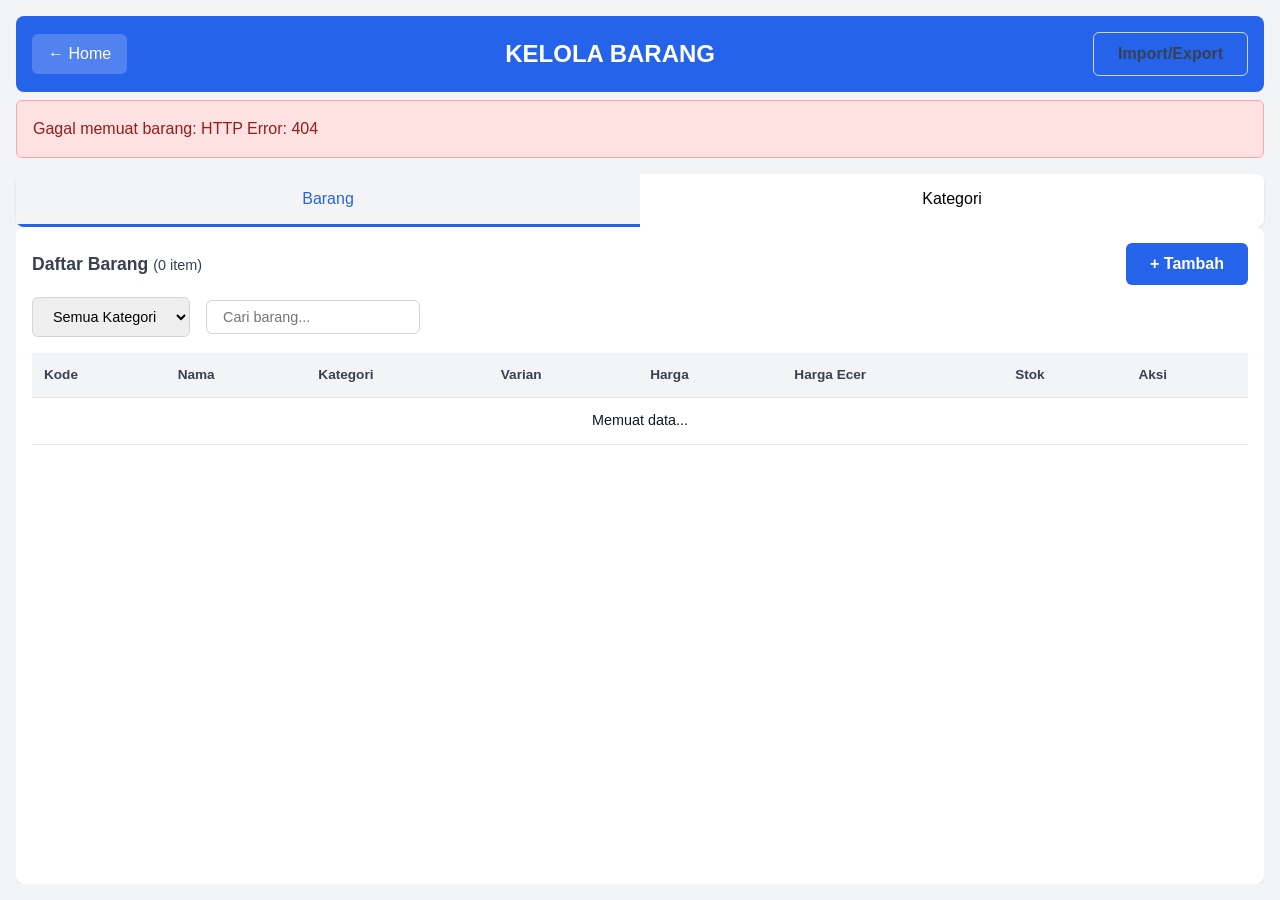
==== commit 7ff4ae48: "Add files via upload" ====
--- a/barang.html
+++ b/barang.html
@@ -45,10 +45,9 @@
                 </div>
                 <!-- Filter -->
                 <div class="filter-row">
-                    <div class="category-chips-container" id="category-chips">
-                        <button class="category-chip active" data-id="" onclick="Barang.filterByKategori('')">Semua</button>
-                        <!-- Category chips will be rendered by JS -->
-                    </div>
+                    <select id="filter-kategori" onchange="Barang.loadBarang()">
+                        <option value="">Semua Kategori</option>
+                    </select>
                     <input type="text" id="search-barang" placeholder="Cari barang..." oninput="Barang.filterBarang()">
                 </div>
             </div>
--- a/css/style.css
+++ b/css/style.css
@@ -185,6 +185,12 @@
 
 #tab-kategori.barang-tab-content {
     display: none;
+}
+
+/* When shown via JS, ensure flex display */
+#tab-kategori.barang-tab-content[style*="display: block"],
+#tab-kategori.barang-tab-content[style*="display:block"] {
+    display: flex !important;
 }
 
 .barang-tab-fixed {
